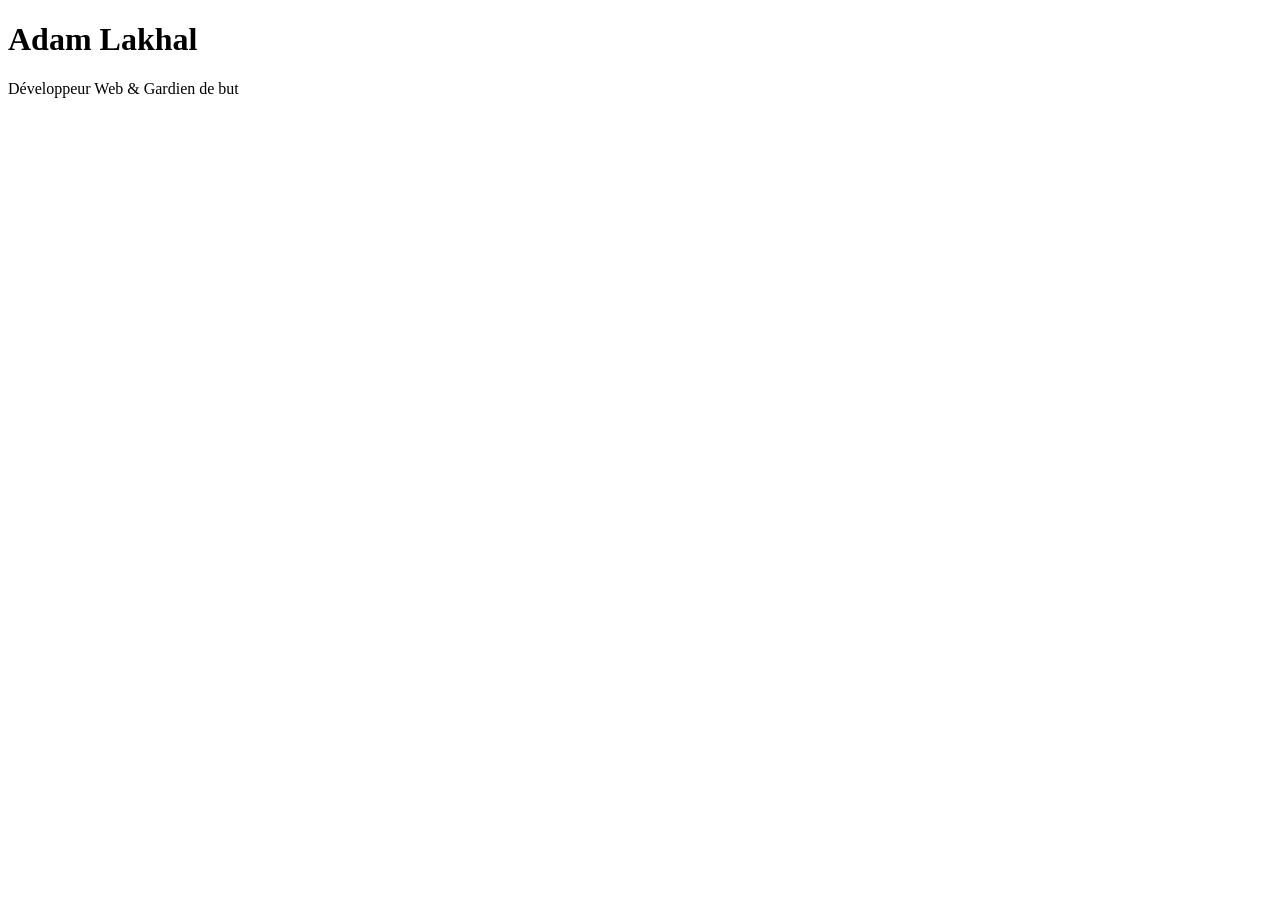
==== index.html @ 4d84295e "Initialisation du page index" ====
<!DOCTYPE html>
<html lang="fr">

<head>
<meta charset="UTF-8">
<meta name="viewport" content="width=device-width, initial-scale=1.0">

<title>Adam Lakhal</title>

<link rel="stylesheet" href="style.css">

</head>

<body>

<h1>Adam Lakhal</h1>

<p>Développeur Web & Gardien de but</p>

</body>

</html>
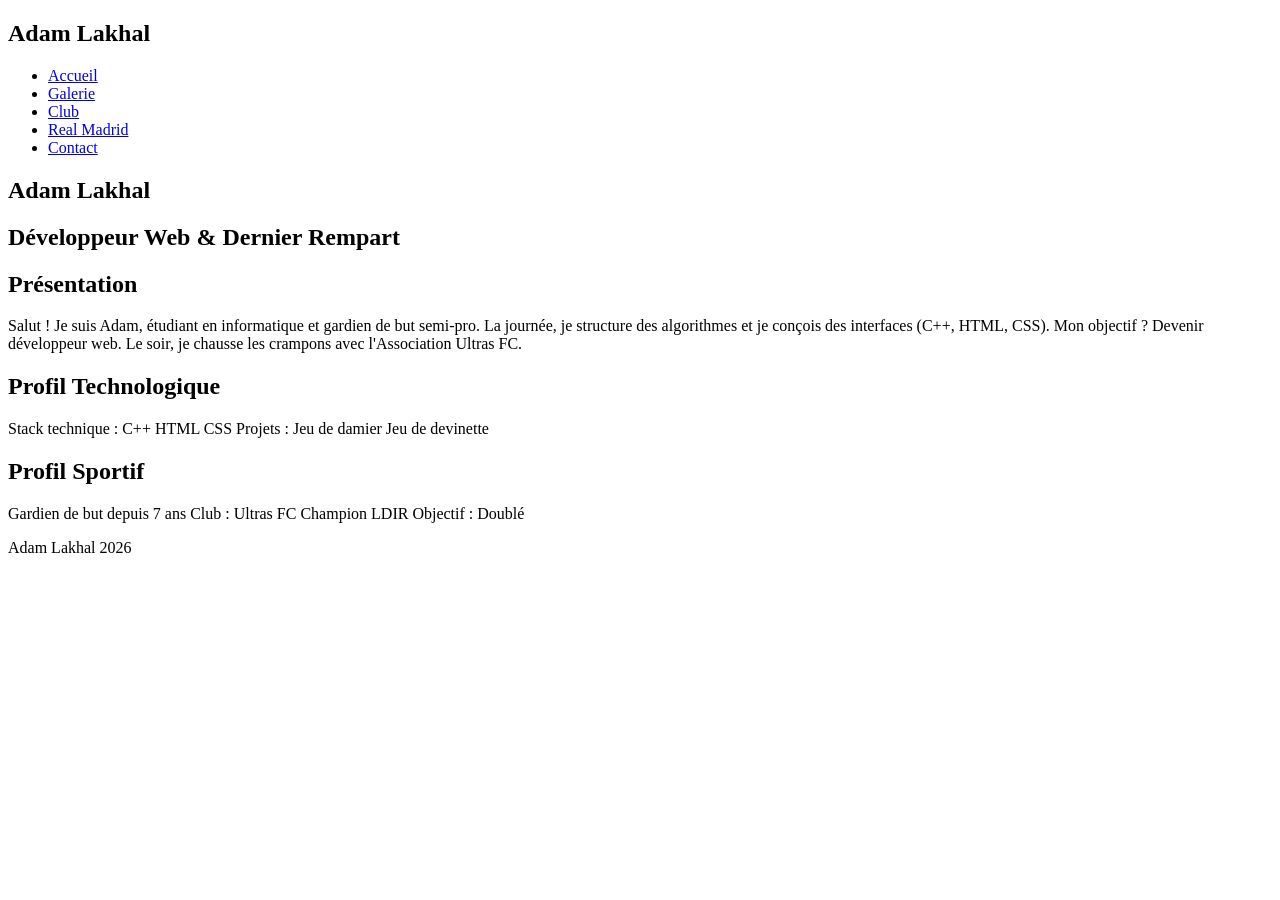
==== commit eaec267d: "ajout des descriptions et menu de navigation" ====
--- a/index.html
+++ b/index.html
@@ -4,18 +4,80 @@
 <head>
 <meta charset="UTF-8">
 <meta name="viewport" content="width=device-width, initial-scale=1.0">
-
 <title>Adam Lakhal</title>
-
-<link rel="stylesheet" href="style.css">
-
 </head>
 
 <body>
 
+<nav>
+
+<h2>Adam Lakhal</h2>
+
+<ul>
+<li><a href="#">Accueil</a></li>
+<li><a href="#">Galerie</a></li>
+<li><a href="#">Club</a></li>
+<li><a href="#">Real Madrid</a></li>
+<li><a href="#">Contact</a></li>
+</ul>
+
+</nav>
+
+<section>
+
 <h1>Adam Lakhal</h1>
+<h2>Développeur Web & Dernier Rempart</h2>
 
-<p>Développeur Web & Gardien de but</p>
+</section>
+
+<section>
+
+<h2>Présentation</h2>
+
+<p>
+Salut ! Je suis Adam, étudiant en informatique et gardien de but semi-pro.
+La journée, je structure des algorithmes et je conçois des interfaces (C++, HTML, CSS).
+Mon objectif ? Devenir développeur web.
+Le soir, je chausse les crampons avec l'Association Ultras FC.
+</p>
+
+</section>
+
+<section>
+
+<h2>Profil Technologique</h2>
+
+<p>
+Stack technique :
+C++
+HTML
+CSS
+
+Projets :
+Jeu de damier
+Jeu de devinette
+</p>
+
+</section>
+
+<section>
+
+<h2>Profil Sportif</h2>
+
+<p>
+Gardien de but depuis 7 ans
+Club : Ultras FC
+Champion LDIR
+Objectif : Doublé
+</p>
+
+</section>
+
+<footer>
+
+<p>Adam Lakhal 2026</p>
+
+</footer>
 
 </body>
 
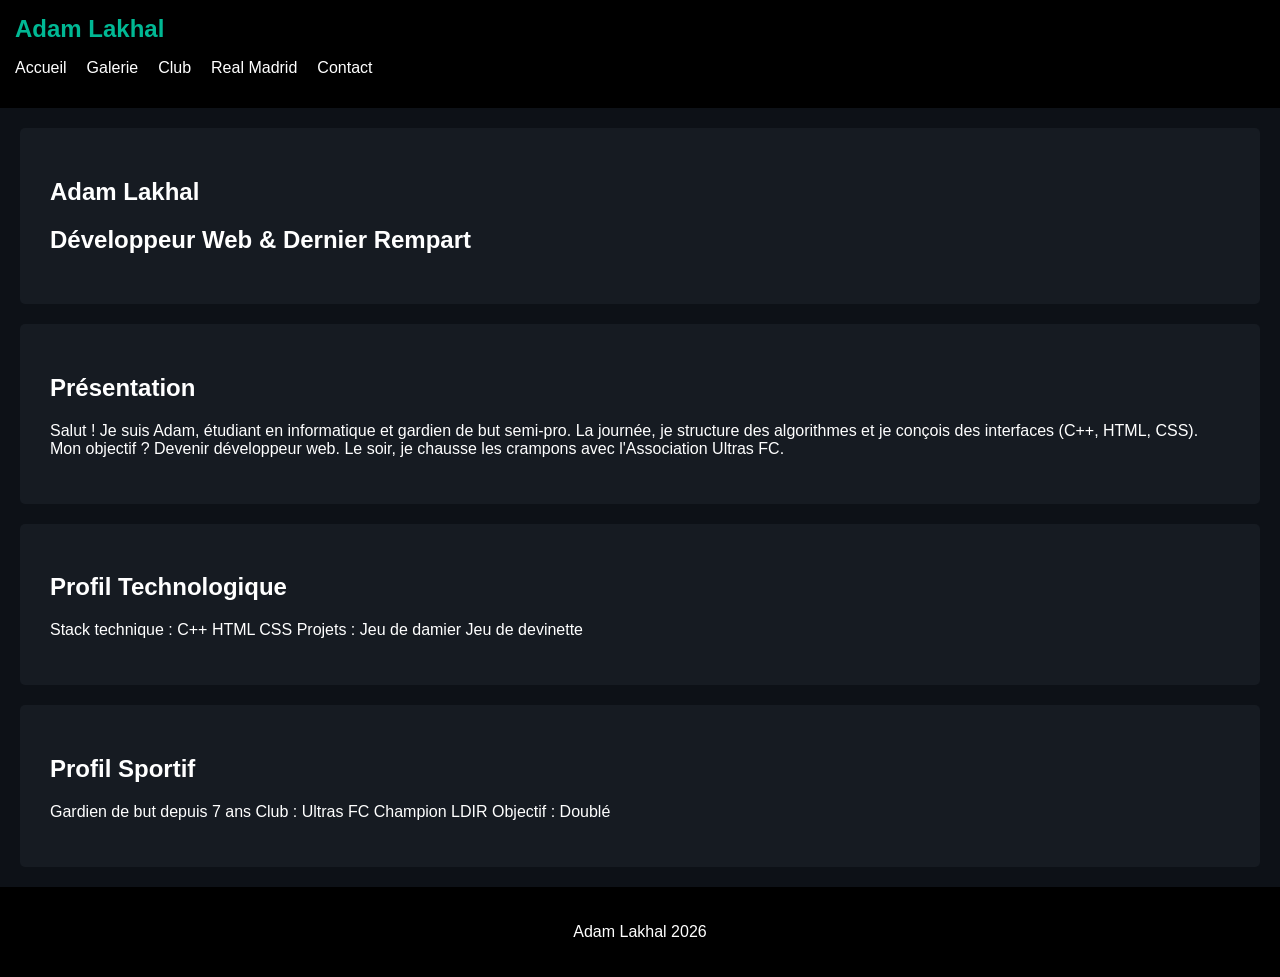
==== commit 11e557de: "style de base index.html" ====
--- a/index.html
+++ b/index.html
@@ -4,6 +4,7 @@
 <head>
 <meta charset="UTF-8">
 <meta name="viewport" content="width=device-width, initial-scale=1.0">
+<link rel="stylesheet" href="style.css">
 <title>Adam Lakhal</title>
 </head>
 
@@ -14,11 +15,11 @@
 <h2>Adam Lakhal</h2>
 
 <ul>
-<li><a href="#">Accueil</a></li>
-<li><a href="#">Galerie</a></li>
-<li><a href="#">Club</a></li>
-<li><a href="#">Real Madrid</a></li>
-<li><a href="#">Contact</a></li>
+    <li><a href="index.html">Accueil</a></li>
+    <li><a href="galerie.html">Galerie</a></li>
+    <li><a href="https://www.ultrasfc.com/">Club</a></li>
+    <li><a href="real-madrid.html">Real Madrid</a></li>
+    <li><a href="contact.html">Contact</a></li>
 </ul>
 
 </nav>
--- a/style.css
+++ b/style.css
@@ -0,0 +1,43 @@
+body{
+font-family: Arial;
+background-color:#0d1117;
+color:white;
+margin:0;
+padding:0;
+}
+    
+nav{
+background:black;
+padding:15px;
+}
+
+nav h2{
+color:#00b894;
+margin:0;
+}
+
+ul{
+list-style:none;
+display:flex;
+gap:20px;
+padding:0;
+}
+
+a{
+color:white;
+text-decoration:none;
+}
+
+section{
+padding:30px;
+margin:20px;
+background:#161b22;
+border-radius:5px;
+}
+
+footer{
+text-align:center;
+padding:20px;
+background:black;
+margin-top:20px;
+}
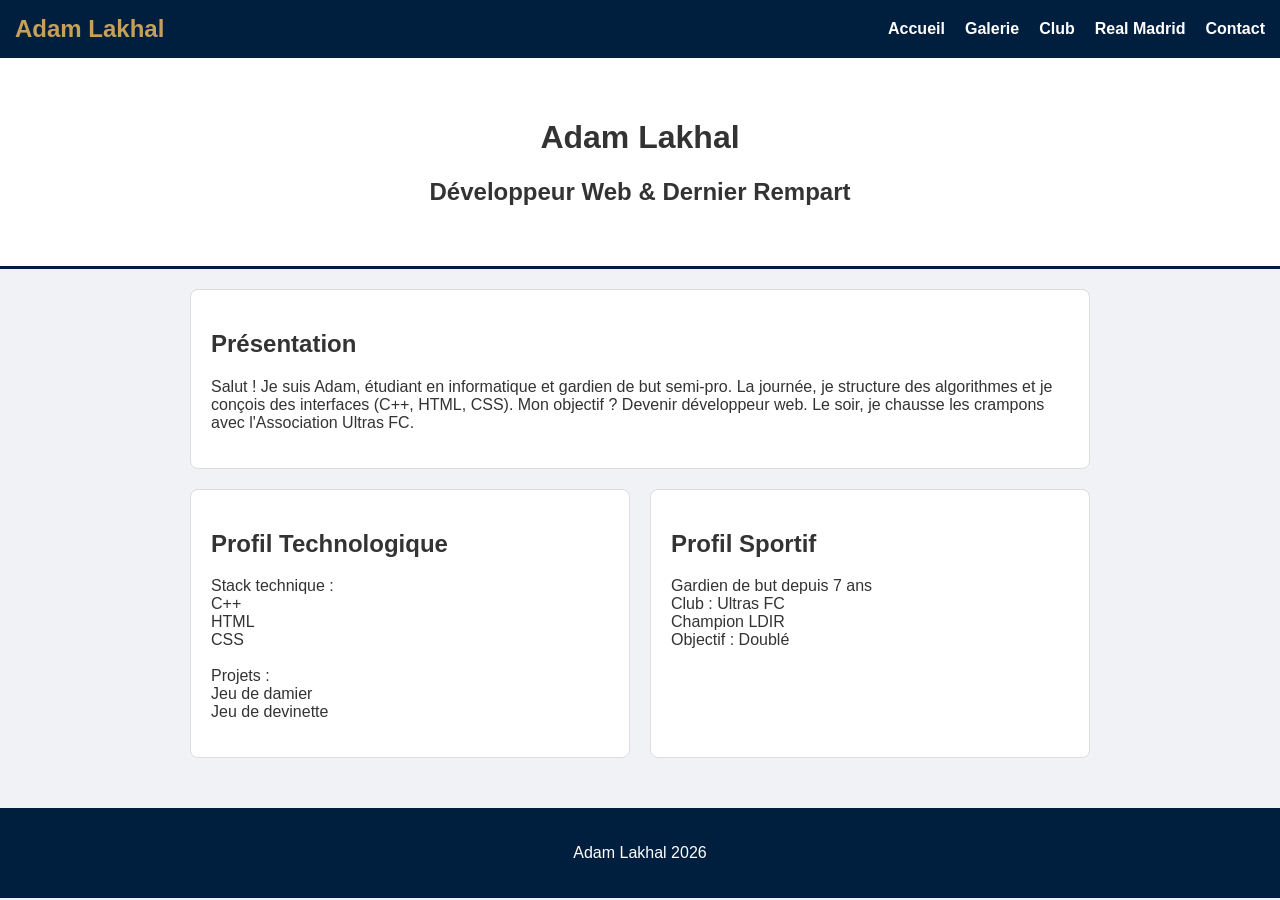
==== commit 309b5d98: "ajout css page index" ====
--- a/index.html
+++ b/index.html
@@ -1,85 +1,65 @@
 <!DOCTYPE html>
 <html lang="fr">
+<head>
+    <meta charset="UTF-8">
+    <meta name="viewport" content="width=device-width, initial-scale=1.0">
+    <link rel="stylesheet" href="index.css">
+    <title>Adam Lakhal</title>
+</head>
+<body>
+    <nav id="barre-navigation">
+        <h2 id="logo-nom">Adam Lakhal</h2>
+        <ul class="liste-menu">
+            <li><a href="index.html">Accueil</a></li>
+            <li><a href="galerie.html">Galerie</a></li>
+            <li><a href="https://www.ultrasfc.com/" target="_blank">Club</a></li>
+            <li><a href="real-madrid.html">Real Madrid</a></li>
+            <li><a href="contact.html">Contact</a></li>
+        </ul>
+    </nav>
 
-<head>
-<meta charset="UTF-8">
-<meta name="viewport" content="width=device-width, initial-scale=1.0">
-<link rel="stylesheet" href="style.css">
-<title>Adam Lakhal</title>
-</head>
+    <header id="entete-principale">
+        <h1>Adam Lakhal</h1>
+        <h2>Développeur Web & Dernier Rempart</h2>
+    </header>
 
-<body>
+    <main id="grille-contenu">
+        <section class="bloc-info" id="section-presentation">
+            <h2>Présentation</h2>
+            <p>
+            Salut ! Je suis Adam, étudiant en informatique et gardien de but semi-pro.
+            La journée, je structure des algorithmes et je conçois des interfaces (C++, HTML, CSS).
+            Mon objectif ? Devenir développeur web.
+            Le soir, je chausse les crampons avec l'Association Ultras FC.
+            </p>
+        </section>
 
-<nav>
+        <section class="bloc-info">
+            <h2>Profil Technologique</h2>
+            <p>
+            Stack technique :<br>
+            C++<br>
+            HTML<br>
+            CSS<br><br>
+            Projets :<br>
+            Jeu de damier<br>
+            Jeu de devinette
+            </p>
+        </section>
 
-<h2>Adam Lakhal</h2>
+        <section class="bloc-info">
+            <h2>Profil Sportif</h2>
+            <p>
+            Gardien de but depuis 7 ans<br>
+            Club : Ultras FC<br>
+            Champion LDIR<br>
+            Objectif : Doublé
+            </p>
+        </section>
+    </main>
 
-<ul>
-    <li><a href="index.html">Accueil</a></li>
-    <li><a href="galerie.html">Galerie</a></li>
-    <li><a href="https://www.ultrasfc.com/">Club</a></li>
-    <li><a href="real-madrid.html">Real Madrid</a></li>
-    <li><a href="contact.html">Contact</a></li>
-</ul>
-
-</nav>
-
-<section>
-
-<h1>Adam Lakhal</h1>
-<h2>Développeur Web & Dernier Rempart</h2>
-
-</section>
-
-<section>
-
-<h2>Présentation</h2>
-
-<p>
-Salut ! Je suis Adam, étudiant en informatique et gardien de but semi-pro.
-La journée, je structure des algorithmes et je conçois des interfaces (C++, HTML, CSS).
-Mon objectif ? Devenir développeur web.
-Le soir, je chausse les crampons avec l'Association Ultras FC.
-</p>
-
-</section>
-
-<section>
-
-<h2>Profil Technologique</h2>
-
-<p>
-Stack technique :
-C++
-HTML
-CSS
-
-Projets :
-Jeu de damier
-Jeu de devinette
-</p>
-
-</section>
-
-<section>
-
-<h2>Profil Sportif</h2>
-
-<p>
-Gardien de but depuis 7 ans
-Club : Ultras FC
-Champion LDIR
-Objectif : Doublé
-</p>
-
-</section>
-
-<footer>
-
-<p>Adam Lakhal 2026</p>
-
-</footer>
-
+    <footer id="bas-de-page">
+        <p>Adam Lakhal 2026</p>
+    </footer>
 </body>
-
 </html>
--- a/index.css
+++ b/index.css
@@ -0,0 +1,72 @@
+body {
+    font-family: Arial, sans-serif;
+    background-color: #f0f2f5;
+    margin: 0;
+    color: #333;
+}
+
+#barre-navigation {
+    background-color: #001f3f;
+    padding: 15px;
+    display: flex;
+    justify-content: space-between;
+    align-items: center;
+}
+
+#logo-nom {
+    color: #c5a059;
+    margin: 0;
+}
+
+.liste-menu {
+    display: flex;
+    gap: 20px;
+    list-style: none;
+    margin: 0;
+}
+
+.liste-menu a {
+    color: white;
+    text-decoration: none;
+    font-weight: bold;
+}
+
+.liste-menu a:hover {
+    color: #c5a059;
+    text-decoration: underline;
+}
+
+#entete-principale {
+    text-align: center;
+    padding: 40px;
+    background-color: white;
+    border-bottom: 3px solid #001f3f;
+}
+
+#grille-contenu {
+    display: grid;
+    grid-template-columns: 1fr 1fr;
+    gap: 20px;
+    padding: 20px;
+    max-width: 900px;
+    margin: auto;
+}
+
+.bloc-info {
+    background-color: white;
+    padding: 20px;
+    border: 1px solid #ddd;
+    border-radius: 8px;
+}
+
+#section-presentation {
+    grid-column: span 2;
+}
+
+#bas-de-page {
+    text-align: center;
+    padding: 20px;
+    background-color: #001f3f;
+    color: white;
+    margin-top: 30px;
+}
